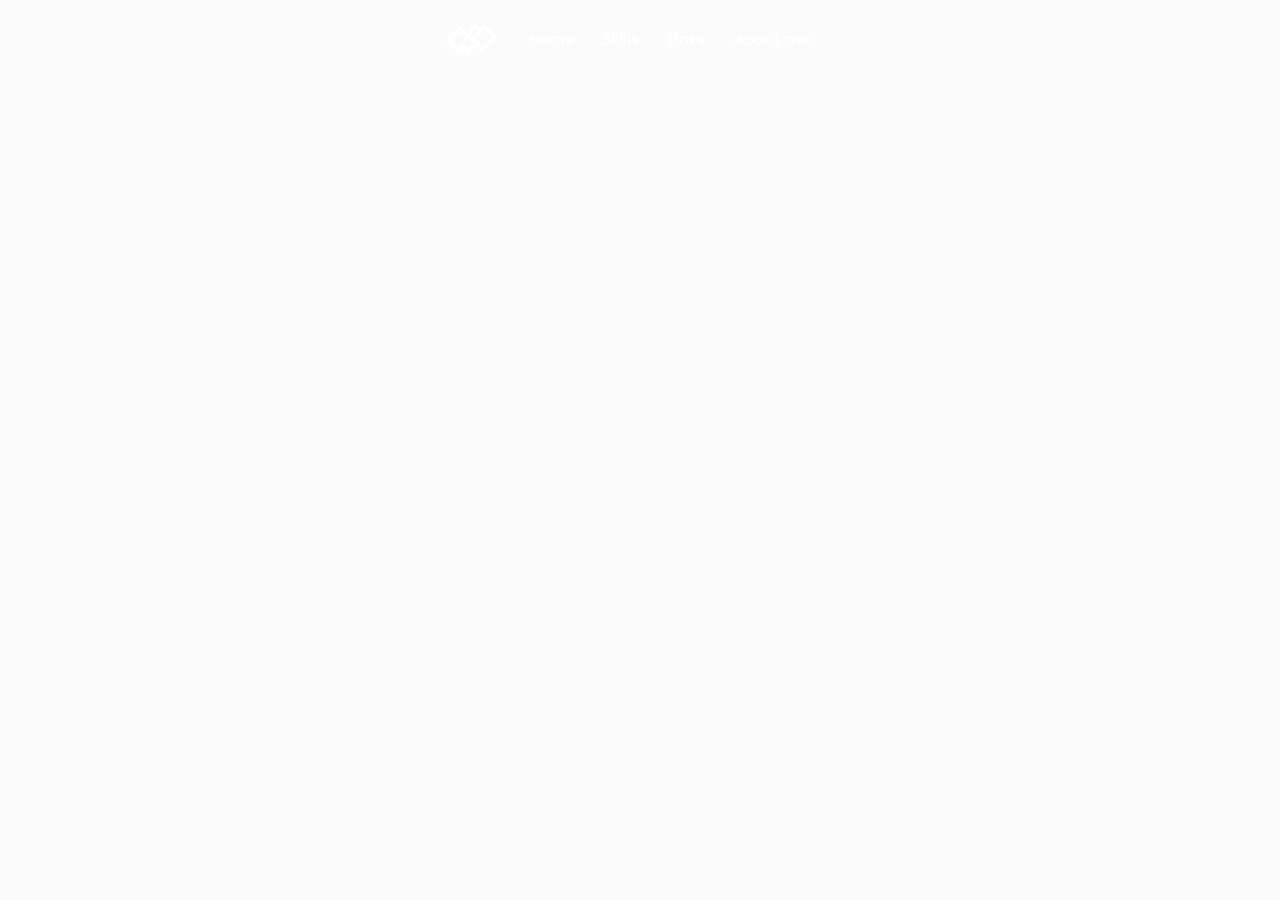
==== pages/aboutme/about.html @ bcab5a31 "home and index fixed" ====
<!DOCTYPE html>
<html lang="en">
<head>
    <meta charset="UTF-8">
    <meta http-equiv="X-UA-Compatible" content="IE=edge">
    <meta name="viewport" content="width=device-width, initial-scale=1.0">
    <title>About me | Zakaryae Ennaciri</title>
    <link rel="stylesheet" href="./about.css">
    <link rel="stylesheet" href="/index.css">
</head>
<body>
    <!-- NAVBAR STARTS -->
        <div id="navbar"></div>
    <div class="about-content">
        
    </div>
    <script src="/components/navbar.js"></script>
</body>
</html>
---- index.css ----
@import url('https://fonts.googleapis.com/css2?family=Mynerve&display=swap');
@import url('https://fonts.googleapis.com/css2?family=Poppins:wght@100;200;300;400;500;600;700;800;900&display=swap');

:root{
    --primary-color: #965de9;
    --secondary-color: #bda3e6;
    --gray-color: #1D1E22;
}
@keyframes show {
    0%{
        opacity: 0;
    }
    50%{
        opacity: 0;
    }
    100%{
        opacity: 1;
    }
}
@keyframes fadeLeft {
    0%{
    transform: translateY(-10rem);
    }
    100%{
    transform: translateY(0);
    }
}
@keyframes typing {
    from { width: 0; visibility: hidden; }
    to { width: 100%;visibility: visible ;}
}
*{
    margin: 0;
    padding: 0;
    box-sizing: border-box;
}
body{
    font-family: 'Poppins', sans-serif;
    background-color: #fbfbfb;
    background-image: url(https://www.creativefabrica.com/wp-content/uploads/2020/06/04/Dark-Purple-Gradient-Background-Graphics-4278236-1.jpg);
    background-repeat: no-repeat;
    background-size: cover;
    background-attachment: fixed;
}
/* NavBar start */
.navbar{
    display: flex;
    color: white;
    align-items: center;
    justify-content: center;
    padding: 1.5rem;
}
.navbar ul li{
    list-style-type: none;
    display: inline;
    margin-right: 1.5rem;
    font-size: 15px;
    cursor: pointer;
    font-weight: 500;
    transition: 0.3s;
}
.navbar ul li:hover{
    color: var(--secondary-color);
}
.current-page{
    color: var(--primary-color) !important;
}
.navbar-logo{
    height: 30px;
    margin-right: 2rem;
    cursor: pointer;
    transition: 0.2s;
}
.navbar-logo:hover{
    transform: translateY(-5px);
    filter: brightness(0);
}
.menu-icon{
    width: 37px;
    padding-top: 5px;
    display: none;
}
@media (max-width: 768px) {
    .menu-icon{
    display: block;
    }
    .navbar ul li{
        display: none !important;
        list-style-type: none;
        display: inline;
        margin-right: 1.5rem;
        font-size: 15px;
        cursor: pointer;
        font-weight: 500;
        transition: 0.3s;
    }
    .navbar{
        display: flex;
        color: white;
        align-items: center;
        justify-content: space-between;
        padding: 1.5rem;
    }
}

/* Containers starts */
.index-container{
    color: white;
    font-family: Consolas,monaco,monospace; 
    background-color: #1D1E22;
    margin: 3rem auto;
    padding: 25px 10px 60px 10px;
    border-radius: 10px;
    width: 30rem;
    position: absolute;
    top: 50%;
    left: 50%;
    -ms-transform: translate(-50%, -50%);
    transform: translate(-50%, -50%);
    user-select: none;
}

#index-title{   
    font-size: 14px;
    font-weight: 400;
    overflow: hidden;
    white-space: nowrap;
    line-height: 13px;
    margin-bottom: 50px;
    animation: typing 2s steps(40, end), blink-caret .75s step-end  ;
    user-select: none;
}
#index-welcome{   
    font-size: 14px;
    font-weight: 400;
    overflow: hidden;
    white-space: nowrap;
    line-height: 13px;
    margin-bottom: 50px;
    animation: typing 2s steps(40, end), blink-caret .75s step-end ;
    animation-delay: 2s;
    user-select: none;
    visibility: hidden;
}
.index-logo {
    transition: 0.3s;
    cursor: pointer;
    width: 120px;
    display: block;
    margin: 5rem auto;
    animation: fadeLeft 1s  ;
    user-select: none;
}
.index-logo:hover{
    transform: translateY(-6px);
}
.index-container input{
    margin: 0rem auto;
    width: 13rem;
    margin-right: 4rem;
    border: none;
    border-bottom: 1px solid rgb(255, 255, 255, 0.2) ;
    padding: 7px;
    font-size: 14px;
    font-weight: 500;
    transition: 0.3s;
    font-family: Consolas,monaco,monospace; 
    background-color: transparent;
    color: white;    
    user-select: none;
}
.index-container input:focus{
    outline: none;
    border: none;    
    user-select: none;
}
.index-submit{
    color: white;
    background-color: transparent;
    border: 1px solid #fbfbfb;
    font-family: Consolas,monaco,monospace; 
    padding: 7px 15px;
    border-radius: 5px;
    cursor: pointer;
    transition: 0.3s;
    user-select: none;
}
.index-submit:hover{
    background-color: white;
    color: black;
}
a{
    text-decoration: none;
    color: unset;
}
red{
    color: #9b5624  ;
}
blue{
    color: #E1CA72;
}
yellow{
    color: #47A287;
}
op{
    border-right: 1px solid white;
    margin-left: 10px;
    animation: show 0.9s 0s infinite ;
}

/* context starts */
.context{
    align-items: center;
    color: #9b5624 !important;
}
.background{
    opacity: 5%;
    transform: rotate(90deg);
    height: 400px;
    position: absolute;
    z-index: -1;
    top: 20%;
    left: -20rem;
}
#haie{
    animation: typing 2s steps(40, end), blink-caret .75s step-end ;
}
.index-start{
    width: 6rem;
    display: block;
    margin: 1rem 2rem 0rem auto;
    padding: 8px 10px 8px 10px;
    border: none;
    cursor: pointer;
    color: var(--gray-color);
    font-family: Consolas,monaco,monospace; 
    border-radius: 4px;
    font-size: 15Px;
    transition: 0.3s;
    text-align: center;
}
.index-start:hover{
    background-color: transparent;
    color: white;
    outline: 1px solid white;
}
.index-fun{
    margin-top: 1rem;
}
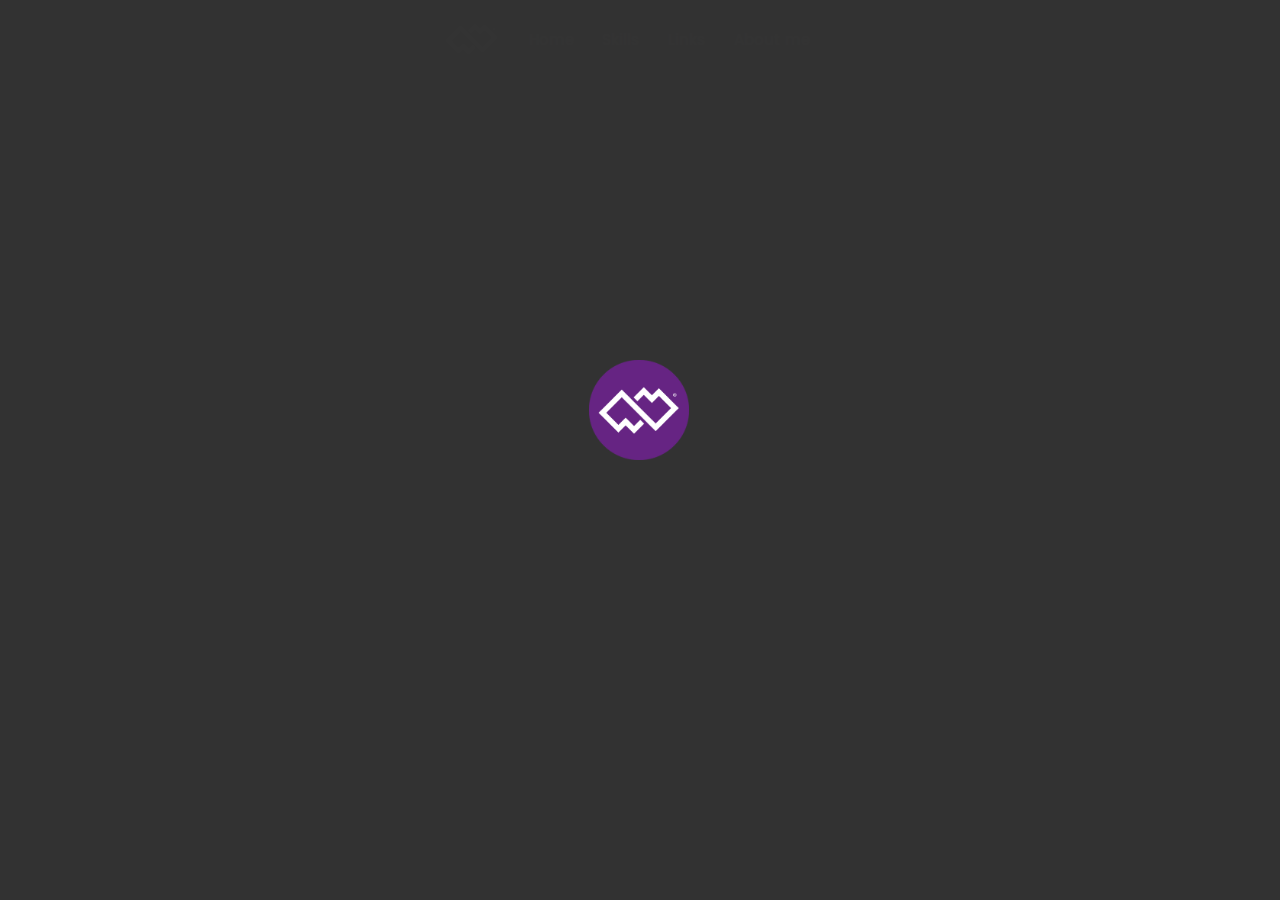
==== commit 1b670141: "SOME GOOD ONES" ====
--- a/pages/aboutme/about.html
+++ b/pages/aboutme/about.html
@@ -11,9 +11,11 @@
 <body>
     <!-- NAVBAR STARTS -->
         <div id="navbar"></div>
+        <div id="loading"></div>
     <div class="about-content">
         
     </div>
     <script src="/components/navbar.js"></script>
+    <script src="/components/loading.js"></script>
 </body>
 </html>--- a/index.css
+++ b/index.css
@@ -29,6 +29,15 @@
     from { width: 0; visibility: hidden; }
     to { width: 100%;visibility: visible ;}
 }
+@keyframes rotation {
+    from{
+        transform: rotate(0deg);
+    }
+    to{
+        transform: rotate(360deg);
+    }
+}
+
 *{
     margin: 0;
     padding: 0;
@@ -209,11 +218,7 @@
 }
 
 /* context starts */
-.context{
-    align-items: center;
-    color: #9b5624 !important;
-}
-.background{
+.index-background{
     opacity: 5%;
     transform: rotate(90deg);
     height: 400px;
@@ -222,9 +227,6 @@
     top: 20%;
     left: -20rem;
 }
-#haie{
-    animation: typing 2s steps(40, end), blink-caret .75s step-end ;
-}
 .index-start{
     width: 6rem;
     display: block;
@@ -246,4 +248,36 @@
 }
 .index-fun{
     margin-top: 1rem;
-}+}
+
+/* INDEX RESPOSIVITY STARTS */
+@media (max-width:768px) {
+    .index-background{
+        opacity: 5%;
+        transform: rotate(-90deg);
+        height: 300px;
+        position: absolute;
+        z-index: -1;
+        top: 20%;
+        left: -17rem;
+    }
+    .index-logo {
+        transition: 0.3s;
+        cursor: pointer;
+        width: 100px;
+        display: block;
+        margin: 5rem auto;
+        animation: fadeLeft 1s  ;
+        user-select: none;
+    }
+}
+#loading-compo{
+    position: fixed;
+    top: 40%;
+    left: 46%;
+    height: 100px;
+    z-index: 100000;
+    animation: rotation 2s infinite linear;
+    background-color: rgba(0, 0, 0, 0.8);
+    box-shadow: 0px 0px 0px 111110px rgb(0, 0, 0, 0.8);
+}
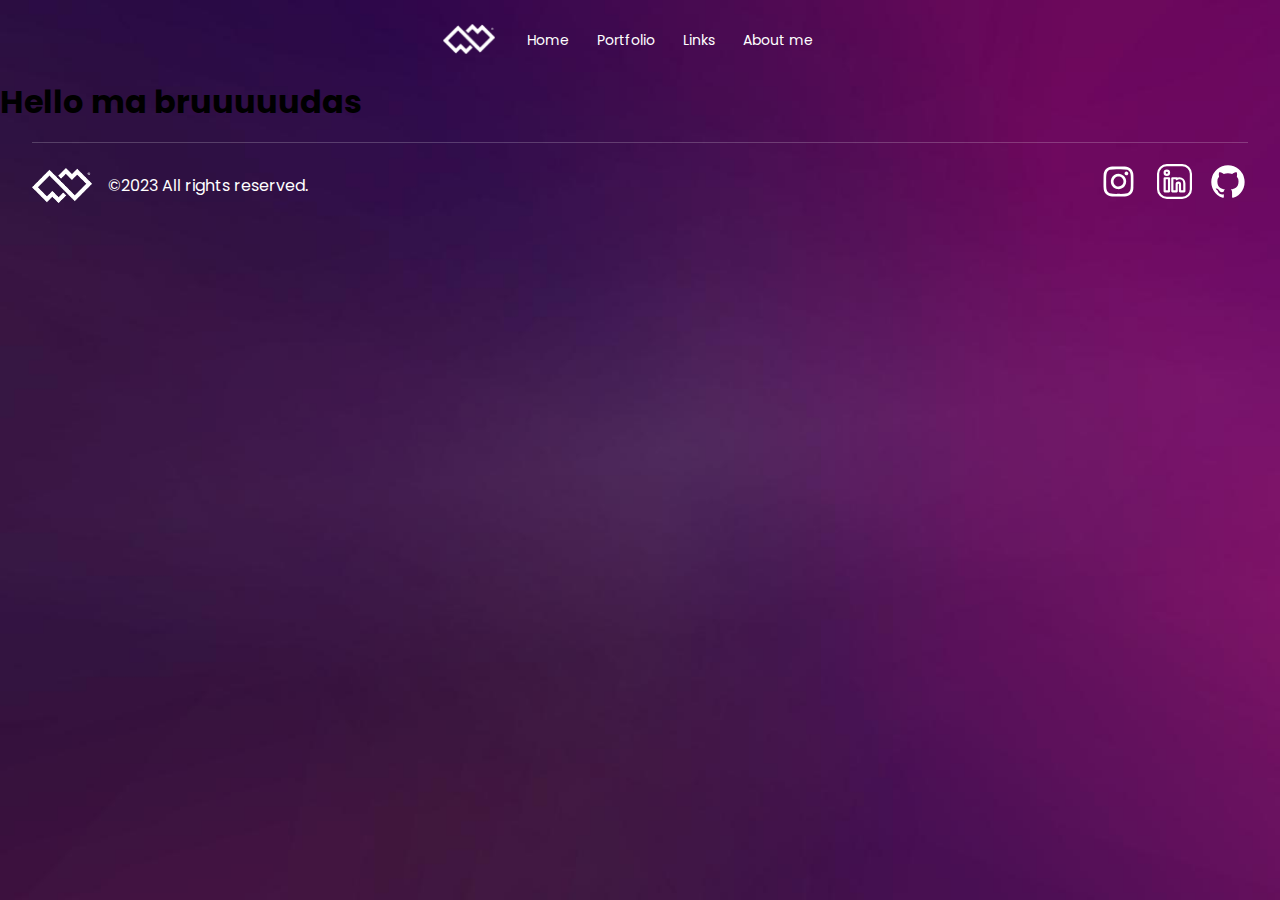
==== commit d60bafa6: "d" ====
--- a/pages/aboutme/about.html
+++ b/pages/aboutme/about.html
@@ -6,6 +6,7 @@
     <meta name="viewport" content="width=device-width, initial-scale=1.0">
     <title>About me | Zakaryae Ennaciri</title>
     <link rel="stylesheet" href="./about.css">
+    <link rel="icon" href="/assets/logos/Untitled-1.png">
     <link rel="stylesheet" href="/index.css">
 </head>
 <body>
@@ -13,8 +14,10 @@
         <div id="navbar"></div>
         <div id="loading"></div>
     <div class="about-content">
-        
+        <h1>Hello ma bruuuuudas</h1>
     </div>
+    <div id="footer"></div>
+    <script src="/components/footer.js"></script>
     <script src="/components/navbar.js"></script>
     <script src="/components/loading.js"></script>
 </body>
--- a/index.css
+++ b/index.css
@@ -6,6 +6,7 @@
     --secondary-color: #bda3e6;
     --gray-color: #1D1E22;
 }
+/*ANIMATIONS starts*/
 @keyframes show {
     0%{
         opacity: 0;
@@ -35,6 +36,29 @@
     }
     to{
         transform: rotate(360deg);
+    }
+}
+@keyframes randomMovement {
+    0%{
+        transform: translateX(30rem);
+    }
+    20%{
+        transform: translateY(15rem);
+    }
+    40%{
+        transform: translateX(15rem);
+    }
+    60%{
+        transform: translateX(30rem);
+    }
+    80%{
+        transform: translateY(15rem);
+    }
+    90%{
+        transform: translateY(10rem);
+    }
+    100%{
+        transform: translateX(30rem);
     }
 }
 
@@ -46,11 +70,12 @@
 body{
     font-family: 'Poppins', sans-serif;
     background-color: #fbfbfb;
-    background-image: url(https://www.creativefabrica.com/wp-content/uploads/2020/06/04/Dark-Purple-Gradient-Background-Graphics-4278236-1.jpg);
+    background-image: url(/assets/images/background-purple-gradient.jpg);
     background-repeat: no-repeat;
     background-size: cover;
     background-attachment: fixed;
 }
+
 /* NavBar start */
 .navbar{
     display: flex;
@@ -59,14 +84,16 @@
     justify-content: center;
     padding: 1.5rem;
 }
-.navbar ul li{
+.navbar ul li,
+.navbar-ul li{
     list-style-type: none;
     display: inline;
     margin-right: 1.5rem;
-    font-size: 15px;
-    cursor: pointer;
-    font-weight: 500;
-    transition: 0.3s;
+    font-size: 14px;
+    cursor: pointer;
+    font-weight: 400;
+    transition: 0.3s;
+
 }
 .navbar ul li:hover{
     color: var(--secondary-color);
@@ -95,20 +122,10 @@
     }
     .navbar ul li{
         display: none !important;
-        list-style-type: none;
-        display: inline;
-        margin-right: 1.5rem;
-        font-size: 15px;
-        cursor: pointer;
-        font-weight: 500;
-        transition: 0.3s;
     }
     .navbar{
         display: flex;
-        color: white;
-        align-items: center;
         justify-content: space-between;
-        padding: 1.5rem;
     }
 }
 
@@ -117,18 +134,15 @@
     color: white;
     font-family: Consolas,monaco,monospace; 
     background-color: #1D1E22;
-    margin: 3rem auto;
+    margin: 0rem auto;
     padding: 25px 10px 60px 10px;
     border-radius: 10px;
     width: 30rem;
-    position: absolute;
-    top: 50%;
-    left: 50%;
-    -ms-transform: translate(-50%, -50%);
-    transform: translate(-50%, -50%);
-    user-select: none;
-}
-
+    user-select: none;
+}
+.stop-it{
+    animation: none;
+}
 #index-title{   
     font-size: 14px;
     font-weight: 400;
@@ -230,8 +244,9 @@
 .index-start{
     width: 6rem;
     display: block;
-    margin: 1rem 2rem 0rem auto;
+    margin: 1rem auto 0rem auto;
     padding: 8px 10px 8px 10px;
+    margin-top: 2rem;
     border: none;
     cursor: pointer;
     color: var(--gray-color);
@@ -264,10 +279,43 @@
     .index-logo {
         transition: 0.3s;
         cursor: pointer;
-        width: 100px;
+        width: 80px;
         display: block;
-        margin: 5rem auto;
+        margin: 2rem auto;
         animation: fadeLeft 1s  ;
+        user-select: none;
+    }
+    .index-container{
+        overflow-y: hidden !important;
+        margin: 0rem auto;
+        padding: 25px 10px 60px 10px;
+        border-radius: 10px;
+        width: 95%;
+        position: relative;
+        top: 50%;
+        left: 0;
+        -ms-transform: translate(-0%, 0%);
+        transform: translate(-0%, 0%);
+        user-select: none;
+    }
+    .index-container h1{
+        font-size: 3.2vw !important;
+        line-height: 3.2vw !important;
+    }
+    .index-submit{
+        margin-top: 1rem;
+        display: block;
+        width: 5rem;
+        margin-left: auto;
+        margin-right: auto;
+    }
+    #index-title{   
+        font-size: 14px;
+        font-weight: 400;
+        overflow: hidden;
+        white-space: nowrap;
+        line-height: 13px;
+        margin-bottom: 50px;
         user-select: none;
     }
 }
@@ -281,3 +329,11 @@
     background-color: rgba(0, 0, 0, 0.8);
     box-shadow: 0px 0px 0px 111110px rgb(0, 0, 0, 0.8);
 }
+#false-name{
+    margin-top: 10px;
+    font-size: 13px;
+    display: none;
+}
+.show{
+    display: block;
+}